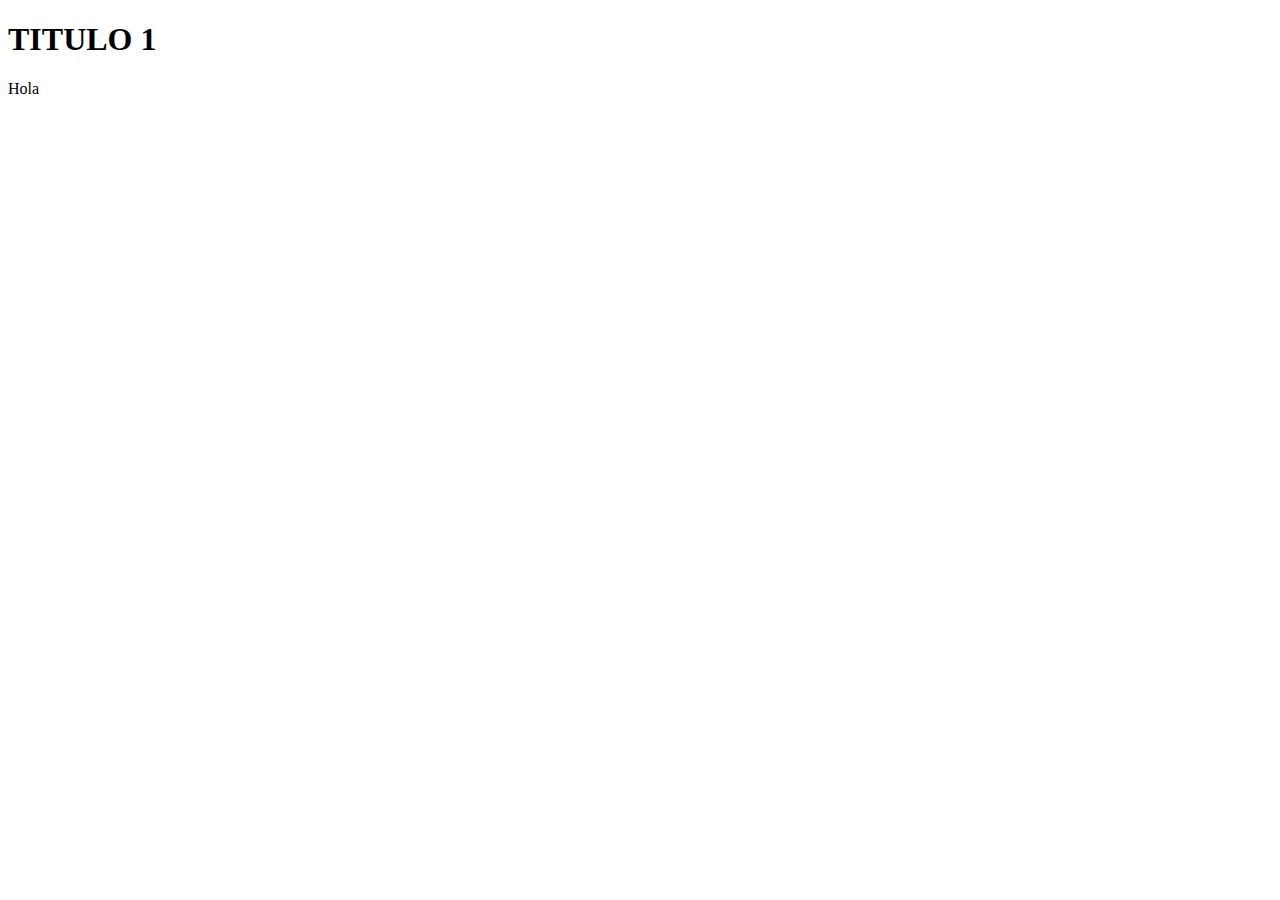
==== index.html @ 06f1597d "primer escritura en el repositorio" ====
<!DOCTYPE html>
<html lang="es">
<head>
    <meta charset="UTF-8">
    <meta http-equiv="X-UA-Compatible" content="IE=edge">
    <meta name="viewport" content="width=device-width, initial-scale=1.0">
    <title>Document</title>
</head>
<body>
    <h1>TITULO 1</h1>
    <p>Hola</p>
    
</body>
</html>
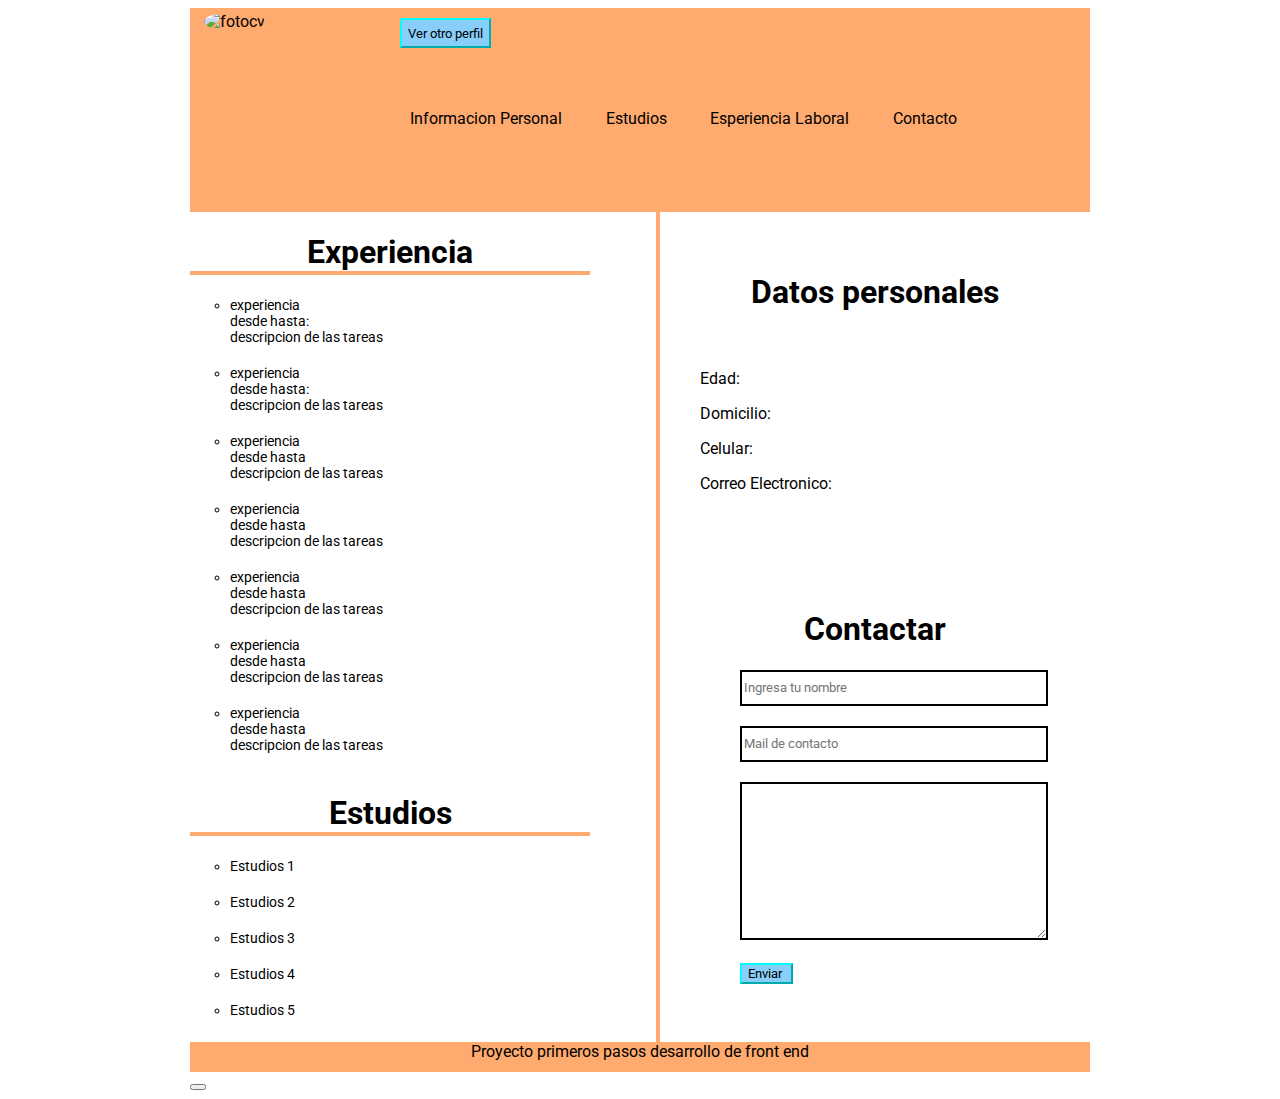
==== commit a1ff4925: "mi primer commit" ====
--- a/index.html
+++ b/index.html
@@ -1,14 +1,129 @@
 <!DOCTYPE html>
-<html lang="es">
+<html lang="en">
 <head>
     <meta charset="UTF-8">
     <meta http-equiv="X-UA-Compatible" content="IE=edge">
     <meta name="viewport" content="width=device-width, initial-scale=1.0">
-    <title>Document</title>
-</head>
+    <title>Proyecto</title>
+    <link rel="stylesheet" href="CSS/estilos.css">
+    <link rel="preconnect" href="https://fonts.googleapis.com">
+    <link rel="preconnect" href="https://fonts.gstatic.com" crossorigin>
+    <link href="https://fonts.googleapis.com/css2?family=Roboto:wght@500&display=swap" rel="stylesheet">
+    <script src="https://ajax.googleapis.com/ajax/libs/jquery/3.6.1/jquery.min.js"></script>
+    <link rel="stylesheet" href="https://cdnjs.cloudflare.com/ajax/libs/font-awesome/6.3.0/css/all.min.css" integrity="sha512-SzlrxWUlpfuzQ+pcUCosxcglQRNAq/DZjVsC0lE40xsADsfeQoEypE+enwcOiGjk/bSuGGKHEyjSoQ1zVisanQ==" crossorigin="anonymous" referrerpolicy="no-referrer" />
 <body>
-    <h1>TITULO 1</h1>
-    <p>Hola</p>
     
+    <header>
+        <div id="boton">
+             <input type="button" class="botones" value="Ver otro perfil" onclick="location.reload()"/>
+        </div>
+        <div id="foto">
+            <img src="" alt="fotocv" id="fotoperfil">
+            <p id="nombre"> <span id="nombrecompleto"></span></p>
+            
+            
+        </div>
+        <div>
+            
+        </div>
+
+         
+       <nav id="menu"> 
+       <ul> 
+         
+           <li><a href= "#infopersonal">Informacion Personal</a></li>
+           <li><a href="#estudios">Estudios</a> </li>        	
+           <li><a href="#explaboral">Esperiencia Laboral</a></li>
+           <li><a href="#contactar">Contacto</a></li>
+   
+       </ul>
+   
+       </nav>
+   
+
+
+    </header>
+    <section>
+        <div id="columna1">
+            <h1 id="explaboral" class="titulos" ><i class="fa-regular fa-building"></i>Experiencia</h1>
+            <nav>
+                <ul>
+                    <li> experiencia  <br> desde hasta:  <br>descripcion de las tareas</li>
+                    <li> experiencia <br> desde hasta:  <br>descripcion de las tareas</li>
+                    <li> experiencia <br> desde hasta <br>descripcion de las tareas</li>
+                    <li> experiencia  <br> desde hasta <br>descripcion de las tareas</li>
+                    <li> experiencia  <br> desde hasta <br>descripcion de las tareas</li>
+                    <li> experiencia  <br> desde hasta <br>descripcion de las tareas</li>
+                    <li> experiencia  <br> desde hasta <br>descripcion de las tareas</li>
+
+                    
+
+                </ul>
+            </nav>
+            <h1 id="estudios" class="titulos"><i class="fa-solid fa-pen-clip"></i></i>Estudios</h1>
+            <nav>
+                <ul>
+                    <li> Estudios 1</li>
+                    <li> Estudios 2</li>
+                    <li> Estudios 3</li>
+                    <li> Estudios 4</li>
+                    <li> Estudios 5</li>
+                  
+                    
+                </ul>
+            </nav>
+           
+        </div>
+
+
+
+        <div id="columna2">
+             <h1 id="infopersonal" class="titulo2"><i class="fa-solid fa-phone"></i>Datos personales </h1>
+            <div id="datos">               
+                
+                <p><span>Edad:</span> <span id="edadPersona"></span></p>
+                <p><span>Domicilio:</span> <span id="domicilio"></span></p>
+                <p><span>Celular:</span> <span id="telefono"></span></p>
+                <p><span>Correo Electronico:</span> <span id="email"></span></p>
+               
+                <a href="https://www.linkedin.com/"><i class="fa-brands fa-linkedin" id="icono"> </i>  </a>
+        </div>
+        
+           
+     
+      
+
+        <div>
+            <h1 id="contactar" class="titulo2">Contactar</h1>
+            <form method="post" action="#" id=formulario>
+
+                <ul id="form">
+                   <li><input type="text" id="nom" placeholder ="Ingresa tu nombre"  class="nombre" required/ > </li>
+                   <li><input type="email" id="correo" placeholder="Mail de contacto"  class="email" required/></li>
+                   <li><textarea name="consulta" rows="6"  class="consulta" placeholder ="escribí acá tu consulta" class="consulta" required/> </textarea></li>
+                   <li><input type="submit" value="Enviar " class="botones" ></li>
+       
+                </ul>
+               </form>
+        </div>
+    
+         </div>
+
+         
+         
+      
+    </section>
+    <footer>
+        <div id="footer">
+            <p>Proyecto primeros pasos desarrollo de front end</p>
+        </div>
+
+        <button> </button>
+    </footer>
+ 
+    <script src="JS/ProyectoCV.js"></script>
+    <script src="https://cdnjs.cloudflare.com/ajax/libs/font-awesome/6.3.0/js/all.min.js" integrity="sha512-2bMhOkE/ACz21dJT8zBOMgMecNxx0d37NND803ExktKiKdSzdwn+L7i9fdccw/3V06gM/DBWKbYmQvKMdAA9Nw==" crossorigin="anonymous" referrerpolicy="no-referrer"></script>
+   
+
 </body>
 </html>--- a/CSS/estilos.css
+++ b/CSS/estilos.css
@@ -0,0 +1,217 @@
+*{
+    font-family: 'Roboto', sans-serif;
+}
+
+header, section, footer{
+    width: 900px;
+    margin-left: auto;
+    margin-right: auto;
+}
+
+header{
+	height:200px;
+	border-bottom:solid 4px #ffaa6e;
+    background-color: #ffaa6e;
+}
+
+#foto{
+    width:200px;
+	height:150px;
+	float:left;
+}
+#fotoperfil{
+    height:150px;
+	width:auto;
+    border-radius: 50%;
+    padding: 4px;
+    margin-left: 10px;
+}
+
+#nombre{
+font-weight: bold;
+font-size: 20px;
+text-align: center;
+margin-top: 0px;
+
+
+}
+
+
+#menu ul li{
+    display: inline;
+    
+}
+
+#menu ul li a{
+    display:inline-block;
+	color:black;
+	margin:20px;
+	text-align:center;
+	font-size:16px;
+	text-decoration:none;
+    line-height:50px;
+   
+}
+
+#menu ul li:hover{
+    background-color:lightgray;
+    padding: 4px;
+    border-radius: 50px;
+}
+
+
+
+#boton{
+    
+    
+display:inline-flex;
+padding: 10px;
+height: 30px;
+}
+
+.botones{
+  background-color: lightskyblue;
+border-color: aqua  ;
+}
+
+
+#columna1{
+    background-color: white;
+    width: 400px;
+    height: 800px;
+    float: left;
+   
+    
+
+}
+
+
+
+#columna2{
+    background-color:white;
+    width: 350px;
+    height: 750px;
+    float: right;
+    border-left:solid 4px #ffaa6e;
+    padding: 40px;
+    
+}
+
+.titulos{
+    text-align: center;
+    border-bottom: solid 4px #ffaa6e;
+    
+  
+}   
+
+.titulo2{
+    text-align: center;
+    
+    
+  
+}   
+
+#footer{
+    height:30px;
+    background-color:#ffaa6e;
+ clear: both;   
+ text-align: center;
+
+ margin-top: 20%;
+
+}
+
+#datos{
+padding-top: 20px;
+padding-bottom: 80px;
+
+}
+li{
+    font-size: 14px;
+    padding-bottom: 20px;
+ }
+
+ ul{
+    list-style: circle;
+ }
+
+ /*formulario*/
+ 
+ .consulta{
+    width: 300px;
+    height: 150px;
+    border: solid 2px black;
+ }
+
+ #form{
+    list-style: none;
+ }
+
+ .nombre{
+    width: 300px;
+    height: 30px;
+    border: solid 2px black;
+
+ }
+
+
+ .email{
+    width: 300px;
+    height: 30px;
+    border: solid 2px black;
+
+ }
+
+
+ #icono{
+    width: 25px;
+    height: auto;
+ }
+
+
+
+
+ @media all and (max-width:600px){
+
+	header, section, footer{
+
+	width:580px ;
+
+
+}
+
+header{
+    height: 200px;
+}
+
+#foto{
+    height: 50%;
+}
+
+#menu{
+    width: 50%;
+   display: flex;
+   flex-wrap: wrap;
+}
+
+#menu ul li a{
+    margin: -13px;
+    display: flex
+}
+
+#columna1{
+    width: 50%;
+    padding-bottom:10% ;
+}
+
+ #columna2{
+    width:50% ;
+    float: left;
+   
+ }
+
+ footer{
+    width: 100%;
+ }
+
+}
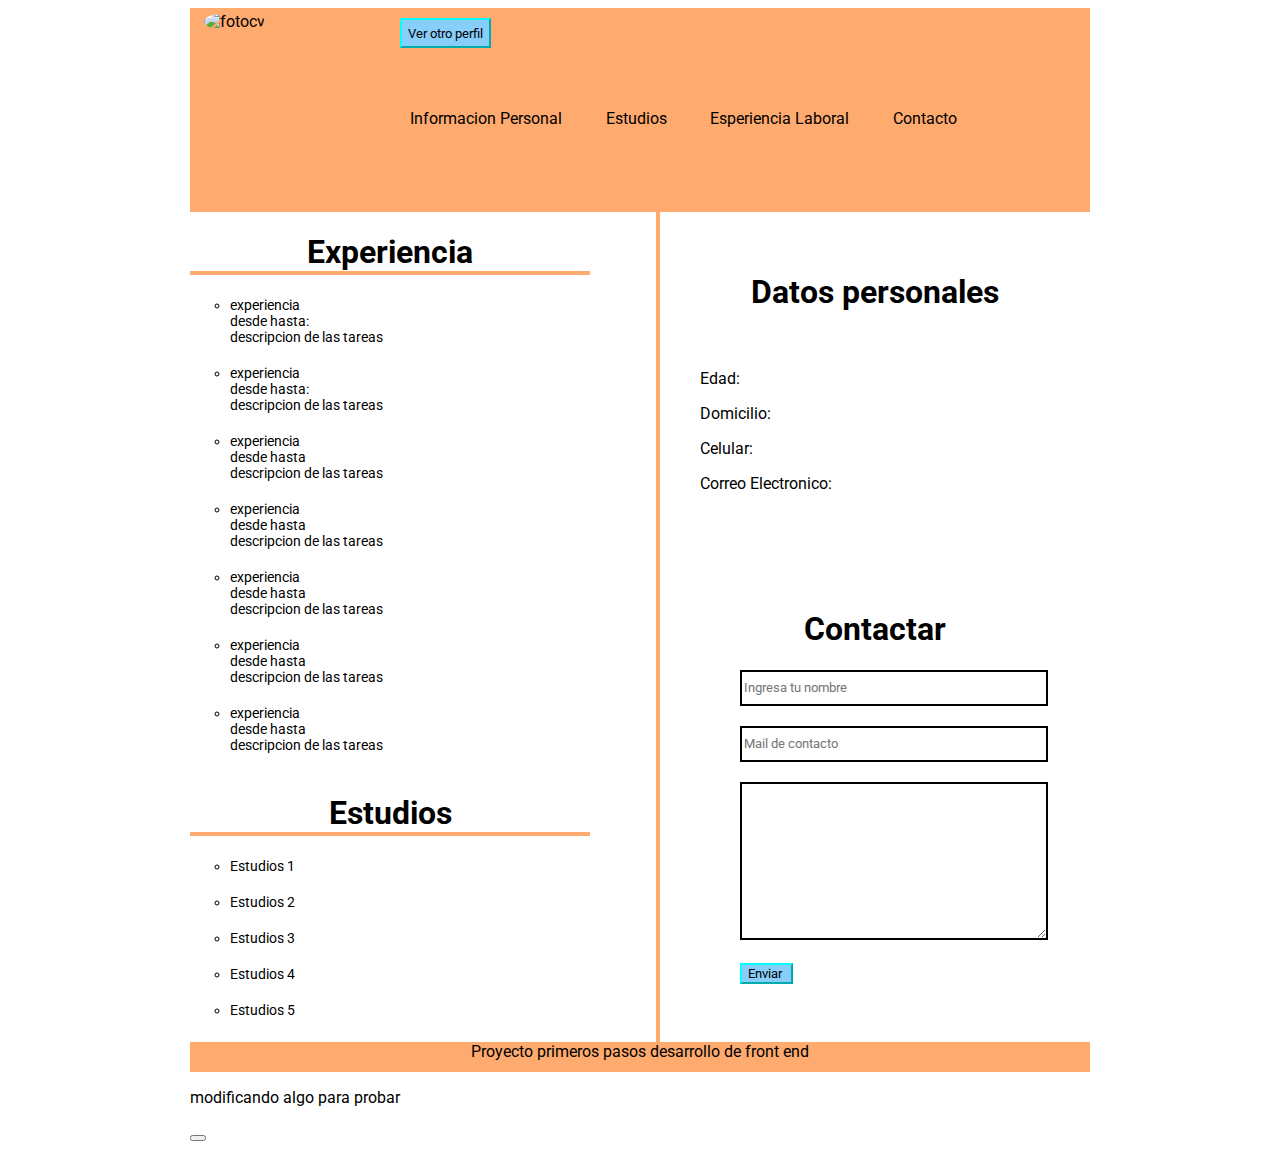
==== commit 13665133: "agregue un parrafo" ====
--- a/index.html
+++ b/index.html
@@ -117,6 +117,7 @@
         <div id="footer">
             <p>Proyecto primeros pasos desarrollo de front end</p>
         </div>
+        <p>modificando algo para probar</p>
 
         <button> </button>
     </footer>
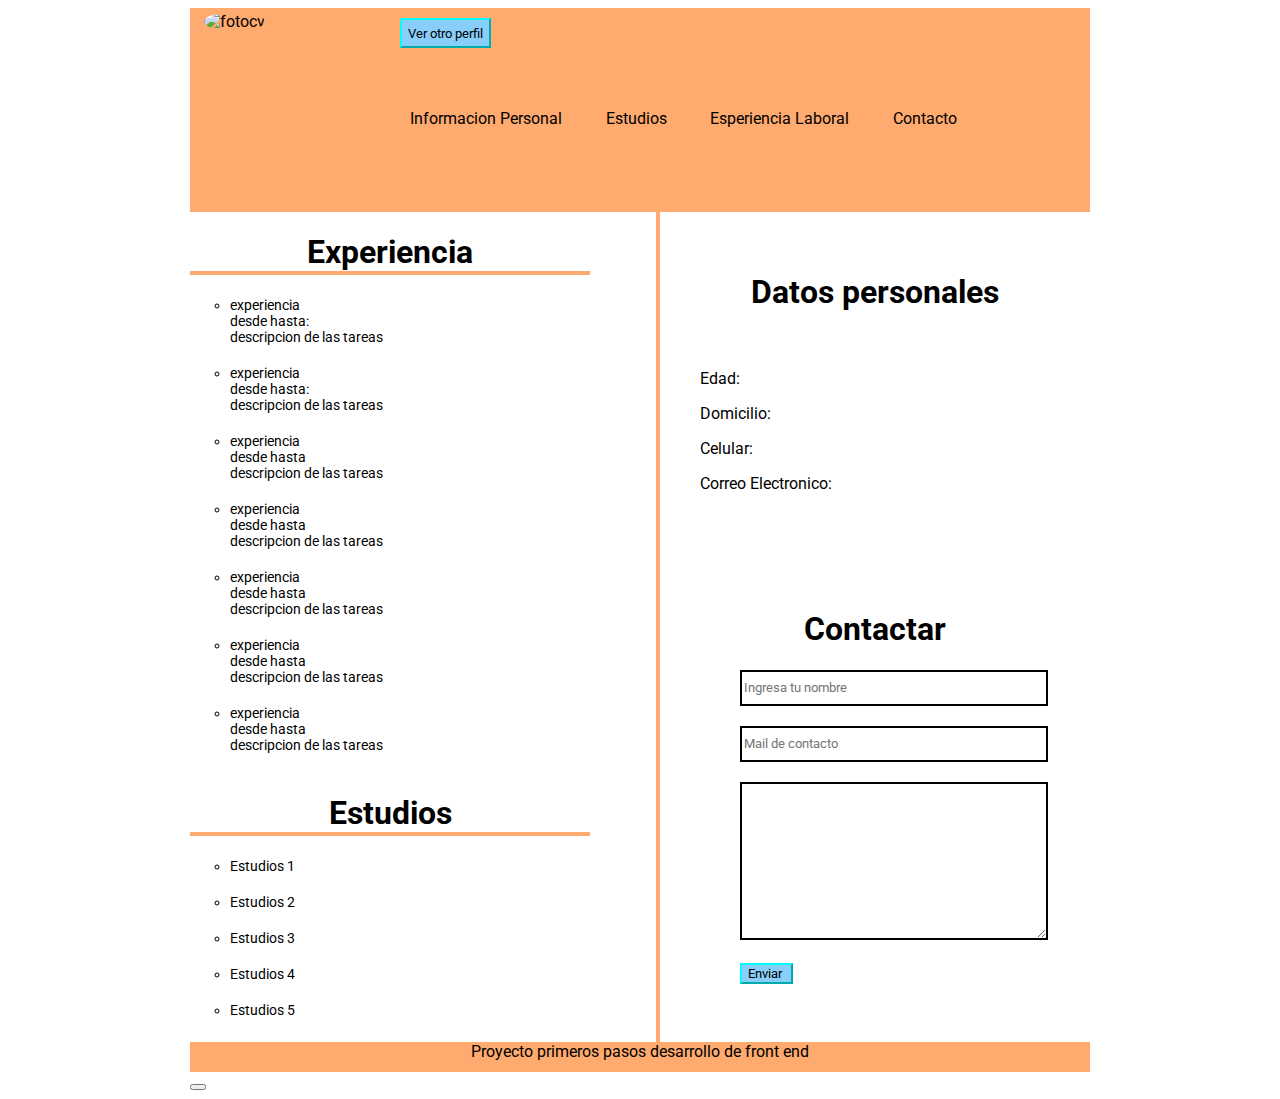
==== commit 8d3a1001: "carpeta img" ====
--- a/index.html
+++ b/index.html
@@ -117,7 +117,7 @@
         <div id="footer">
             <p>Proyecto primeros pasos desarrollo de front end</p>
         </div>
-        <p>modificando algo para probar</p>
+        
 
         <button> </button>
     </footer>
